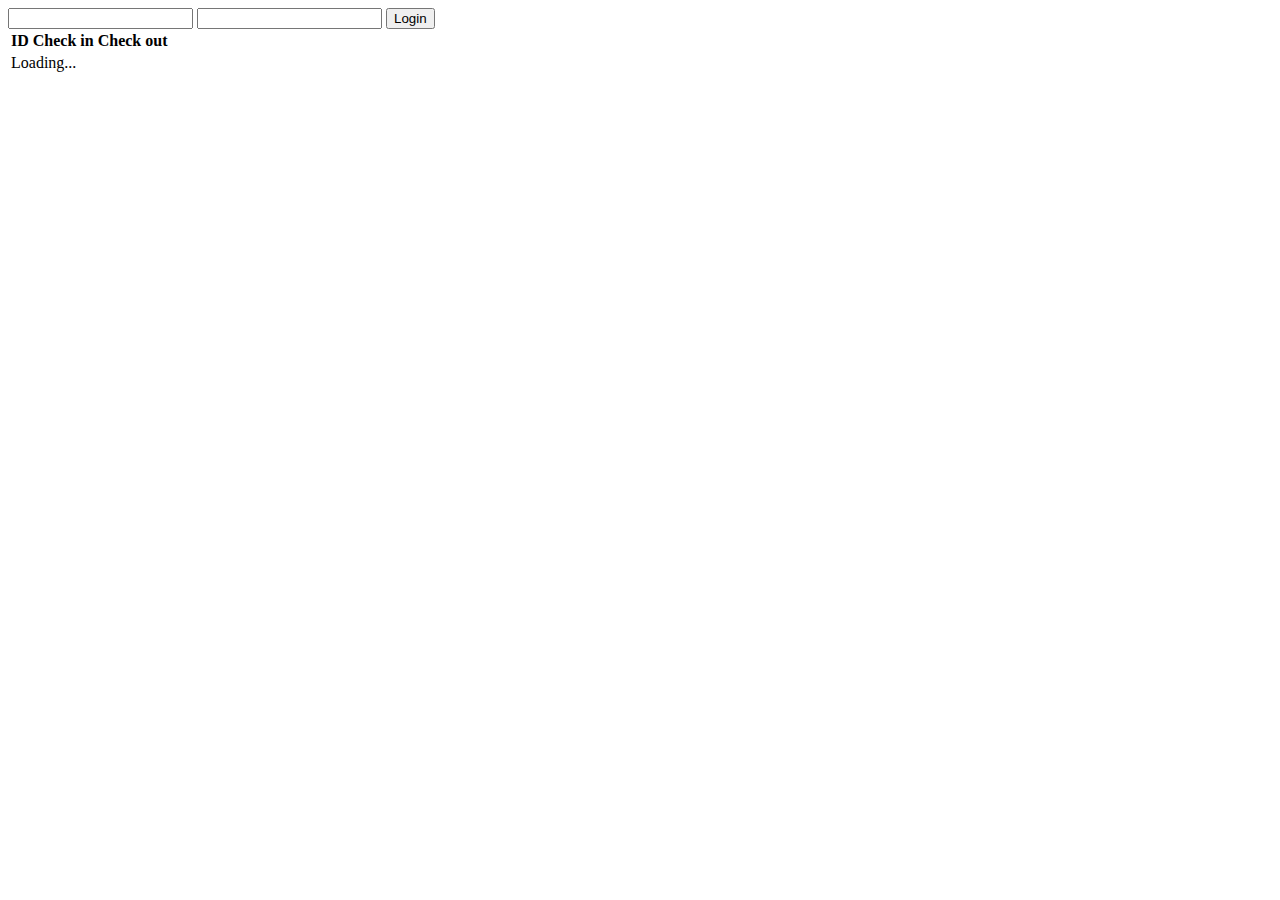
==== src/main/resources/public/login.html @ 53c86a60 "Login" ====
<!DOCTYPE html>
<html lang="en">
<head>
    <meta charset="UTF-8">
    <meta name="viewport"
          content="width=device-width, user-scalable=no, initial-scale=1.0, maximum-scale=1.0, minimum-scale=1.0">
    <meta http-equiv="X-UA-Compatible" content="ie=edge">
    <title>Punchclock Client</title>
    <link rel="stylesheet" type="text/css" href="style.css" />
    <script src="login.js" type="application/javascript"></script>
</head>
<body>
<form id="loginForm">
    <input type="text" name="username" />
    <input type="password" name="password" />
    <input type="submit" value="Login" />
</form>
<table>
    <thead>
    <tr>
        <th>ID</th>
        <th>Check in</th>
        <th>Check out</th>

    </tr>
    </thead>
    <tbody id="entryDisplay">
    <tr>
        <td colspan="3">Loading...</td>
    </tr>
    </tbody>
</table>
</body>
</html>
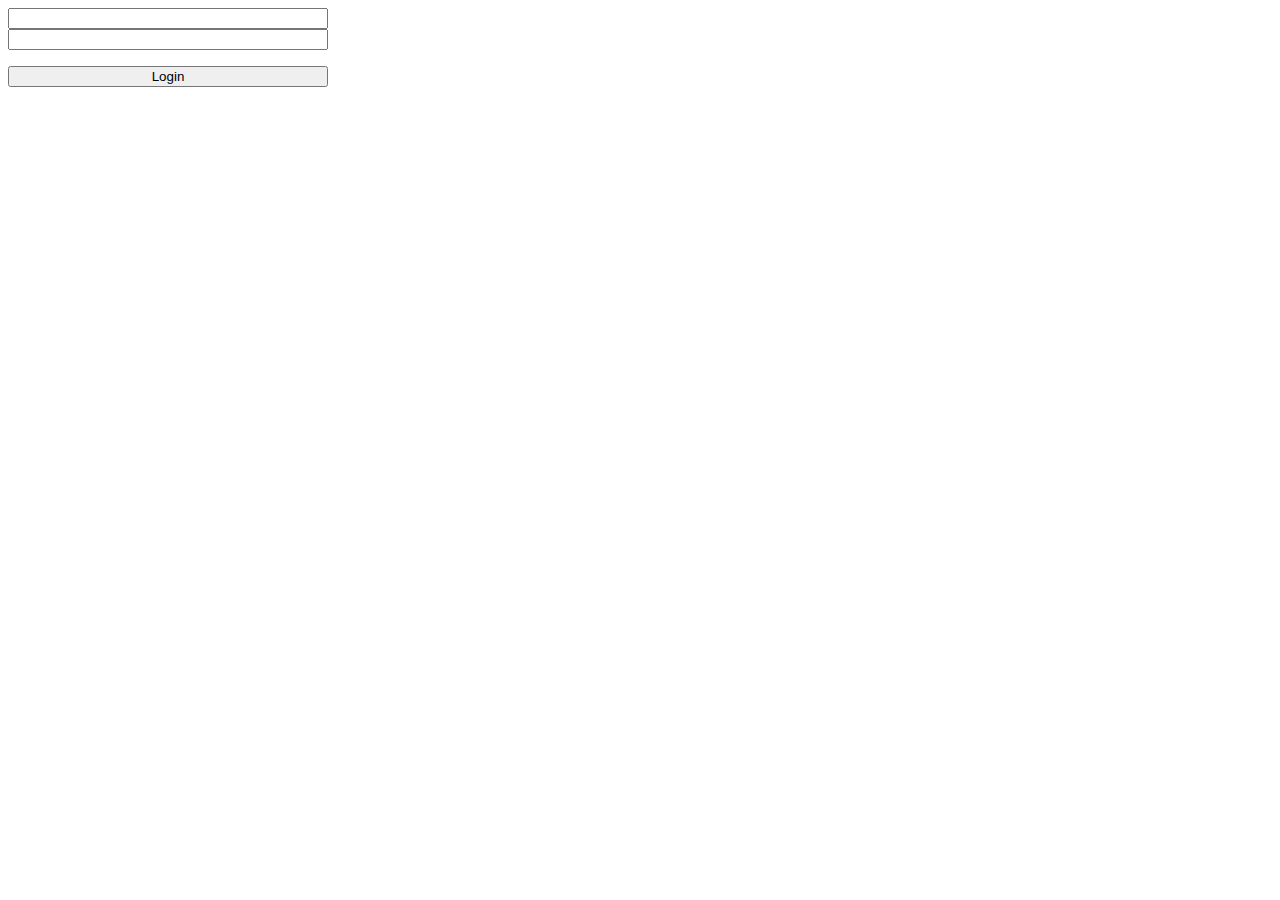
==== commit 27fac8ad: "edited the read.me file and corrected the login" ====
--- a/src/main/resources/public/login.html
+++ b/src/main/resources/public/login.html
@@ -6,29 +6,14 @@
           content="width=device-width, user-scalable=no, initial-scale=1.0, maximum-scale=1.0, minimum-scale=1.0">
     <meta http-equiv="X-UA-Compatible" content="ie=edge">
     <title>Punchclock Client</title>
-    <link rel="stylesheet" type="text/css" href="style.css" />
+    <link rel="stylesheet" type="text/css" href="style.css"/>
     <script src="login.js" type="application/javascript"></script>
 </head>
 <body>
 <form id="loginForm">
-    <input type="text" name="username" />
-    <input type="password" name="password" />
-    <input type="submit" value="Login" />
+    <input type="text" name="username"/>
+    <input type="password" name="password"/>
+    <input type="submit" value="Login" onclick="getCredentials(username, password);"/>
 </form>
-<table>
-    <thead>
-    <tr>
-        <th>ID</th>
-        <th>Check in</th>
-        <th>Check out</th>
-
-    </tr>
-    </thead>
-    <tbody id="entryDisplay">
-    <tr>
-        <td colspan="3">Loading...</td>
-    </tr>
-    </tbody>
-</table>
 </body>
 </html>--- a/src/main/resources/public/style.css
+++ b/src/main/resources/public/style.css
@@ -0,0 +1,13 @@
+input {
+    display: block;
+    width: 20rem;
+    box-sizing: border-box;
+}
+
+input[type='submit'], table {
+    margin-top: 1rem;
+}
+
+table {
+    width: 40rem;
+}
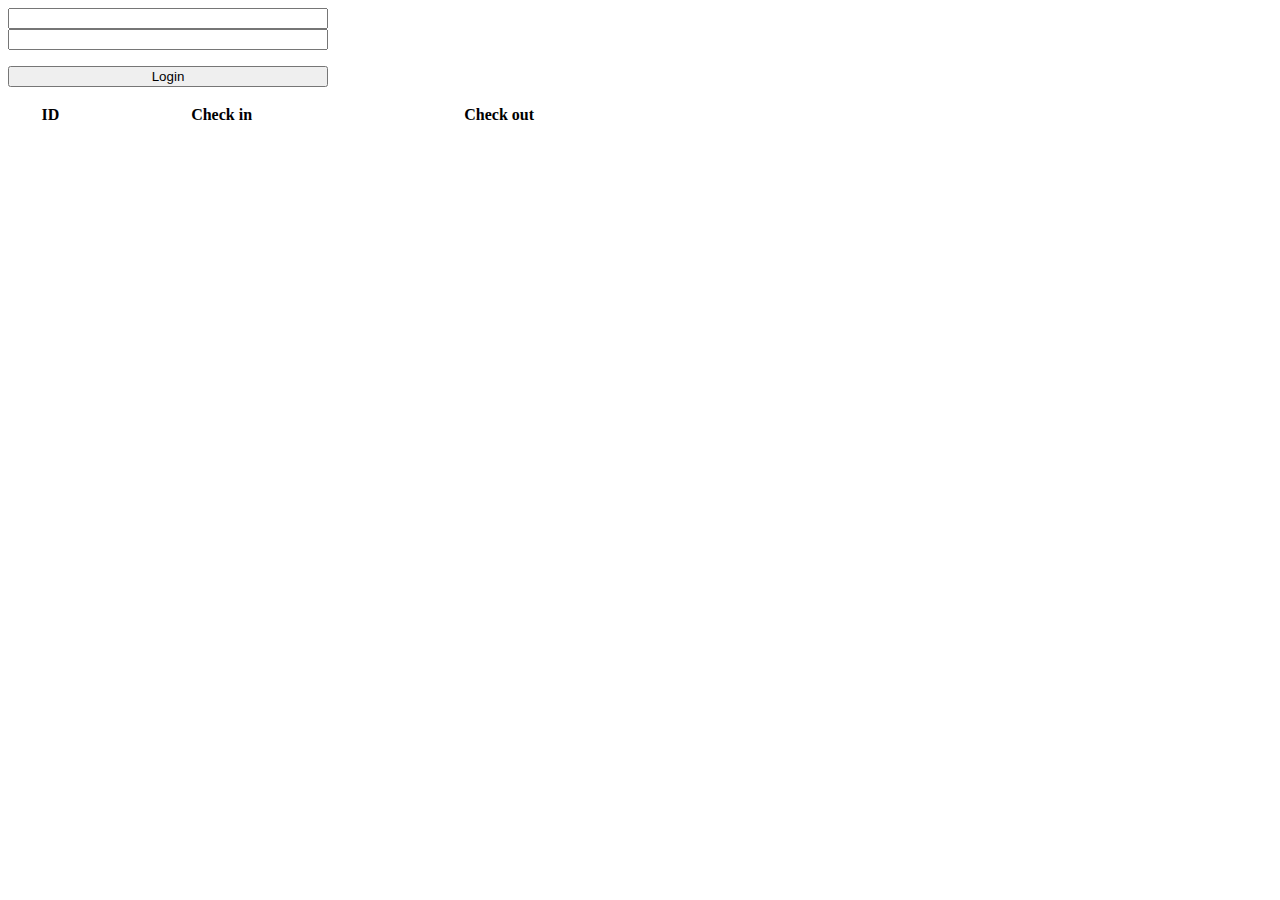
==== commit 3010e550: "Revert "edited the read.me file and corrected the login"" ====
--- a/src/main/resources/public/login.html
+++ b/src/main/resources/public/login.html
@@ -6,14 +6,29 @@
           content="width=device-width, user-scalable=no, initial-scale=1.0, maximum-scale=1.0, minimum-scale=1.0">
     <meta http-equiv="X-UA-Compatible" content="ie=edge">
     <title>Punchclock Client</title>
-    <link rel="stylesheet" type="text/css" href="style.css"/>
+    <link rel="stylesheet" type="text/css" href="style.css" />
     <script src="login.js" type="application/javascript"></script>
 </head>
 <body>
 <form id="loginForm">
-    <input type="text" name="username"/>
-    <input type="password" name="password"/>
-    <input type="submit" value="Login" onclick="getCredentials(username, password);"/>
+    <input type="text" name="username" />
+    <input type="password" name="password" />
+    <input type="submit" value="Login" onclick="return getCredentials(username, password);" />
 </form>
+<table>
+    <thead>
+    <tr>
+        <th>ID</th>
+        <th>Check in</th>
+        <th>Check out</th>
+
+    </tr>
+    </thead>
+    <tbody id="entryDisplay">
+    <tr>
+        <td colspan="3">Loading...</td>
+    </tr>
+    </tbody>
+</table>
 </body>
 </html>--- a/src/main/resources/public/style.css
+++ b/src/main/resources/public/style.css
@@ -10,4 +10,4 @@
 
 table {
     width: 40rem;
-}
+}